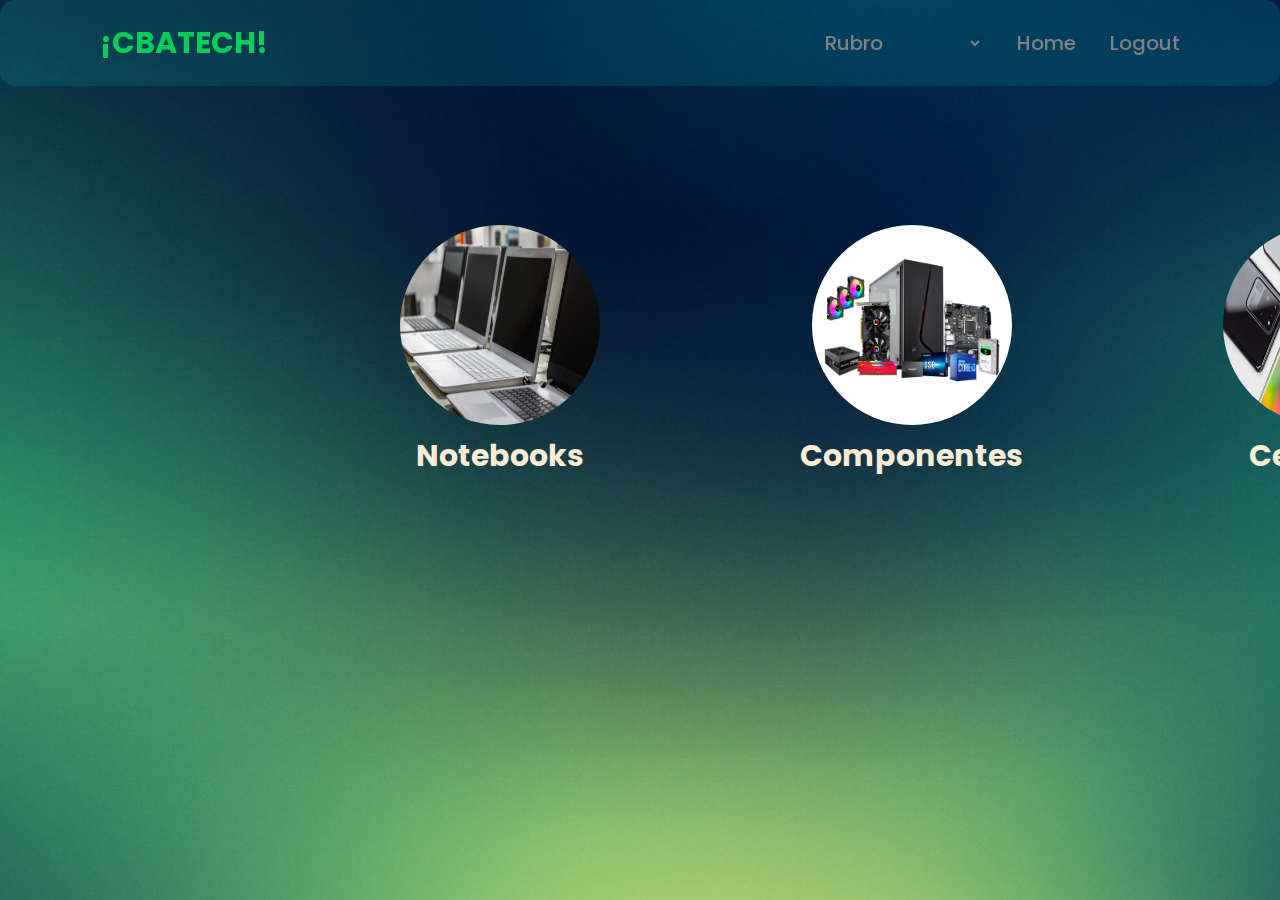
==== Index.html @ 5564888f "mi primer commit" ====
<!DOCTYPE html>
<html lang="en">
<head>
    <meta charset="UTF-8">
    <meta name="viewport" content="width=device-width, initial-scale=1.0">
    <link rel="stylesheet" href="./Style/StyleHome.css">
    <title>Pagina Principal</title>
</head>
<body>
    <div class="container">
        <header class="header">       
            <a href="#" class="logo">¡CBATECH!</a>
    
            <nav class="navbar">
                <div class="tipo">
                    <select name="list" id="" class="lista" size="1" onchange="window.location.href=this.value;">
                        <Option>Rubro</Option>
                        <option value="http://127.0.0.1:5500/CLASE%201/TRABAJO%20PRACTICO%201/Notebooks.html">Notebooks</option>
                        <option value="http://127.0.0.1:5500/CLASE%201/TRABAJO%20PRACTICO%201/Componentes.html">Componentes</option>
                        <option value="http://127.0.0.1:5500/CLASE%201/TRABAJO%20PRACTICO%201/Celulares.html">Celulares</option>
                    </select>
                    <a href="http://127.0.0.1:5500/CLASE%201/TRABAJO%20PRACTICO%201/Index.html">Home</a>
                    <a href="http://127.0.0.1:5500/CLASE%201/TRABAJO%20PRACTICO%201/Login.html">Logout</a>    
                </div>
                        
            </nav>
        </header>
       
        <div class="main">
            
         <section class="DisposicionMain">
            
            <div class="categoriaproductos">
                <a href="http://127.0.0.1:5500/CLASE%201/TRABAJO%20PRACTICO%201/Notebooks.html" class="btnmain">
                    <img src="./Style/Productos/laptops.webp" alt="" class="img">
                <h2>Notebooks</h2>
                </a>
            </div>

            <div class="categoriaproductos">
                <a href="http://127.0.0.1:5500/CLASE%201/TRABAJO%20PRACTICO%201/Componentes.html" class="btnmain">
                    <img src="./Style/Productos/componentes.png" alt="" class="img">
                <h2>Componentes</h2>
                </a>
            </div>

            <div class="categoriaproductos">
                <a href="http://127.0.0.1:5500/CLASE%201/TRABAJO%20PRACTICO%201/Celulares.html" class="btnmain">
                    <img src="./Style/Productos/cel.jpg" alt="" class="img">
                <h2>Celulares</h2>
                </a>
            </div>
         </section>
            
        </div>
    
    </div>
        
   

</body>
</html>
---- Style/StyleHome.css ----
@import url('https://fonts.googleapis.com/css2?family=Poppins:ital,wght@0,100;0,200;0,300;0,400;0,500;0,600;0,700;0,800;0,900;1,100;1,200;1,300;1,400;1,500;1,600;1,700;1,800;1,900&display=swap');

*{
    margin: 0;
    padding: 0;
    box-sizing: border-box;
    font-family: "Poppins", sans-serif;
}
body{
    min-height: 100vh;
    background-image: url(./3.jpeg);
    background-size: cover;
    background-repeat: repeat-y;
    justify-content: center;
    align-items: center;
 
}
.container{
    display: grid;
    grid-template-areas: 
    "header header"
    "main main"
    ;
    height: 100vh;
    grid-template-columns: 300px 1fr;
    grid-template-rows: 80px 1fr 80px;

}
.header{
    grid-area: header;
    position: fixed;
    top: 0 ;
    left: 0;
    width: 100%;
    padding: 20px 100px;
    background-color: rgba(0, 255, 255, 0.11);
    border-radius: 15px;
    display: flex;
    justify-content: space-between;
    align-items: center;
    z-index: 100;
}
.logo{ 
   font-size: 30px;
   color: rgb(6, 206, 89);
   text-decoration: none;
   font-weight: 700;
}
.navbar a{
    position: relative;
    font-size: 20px;
    color: gray;
    font-weight: 500;
    text-decoration: none;
    margin-left: 30px;

}
.navbar a::before{
    content: '';
    position: absolute;
    top: 100%;
    left: 0;
    width: 0;
    height: 2px;
    background: gray;
    transition: .3s;
}
.navbar a:hover::before{
    width: 100%;
}

.main{
    align-items: center;
    grid-area: main;
    position: relative;
    margin-top: 100px;  
    margin-left: 300px;
}
.categoriaproductos{   
    position:relative;
    background-color: transparent;
    border-radius: 45px;
    text-align: center;
    text-decoration: solid; 
    font: 20px;
    font-family: Arial, Helvetica, sans-serif;
    margin-top: 10px;
    margin-left: 20px;
    margin-right: 20px;
    padding: 15px 80px; 
}
.img{
    align-items: center;
    background-size: auto;
    background-repeat: no-repeat;
    margin: auto;
    margin-top: 20px; 
    border-radius: 150px;
    height: 200px;
    width: 200px;
}
.img2{
    align-items: center;
    background-size: auto;
    background-repeat: no-repeat;
    margin: auto;
    margin-top: 20px; 
    border-radius: 15px;
    height: 200px;
    width: 200px;
}
.btnmain{
    font-size: 20px;
    color:antiquewhite;
    font-weight: 500;
    text-decoration: none;
}
.DisposicionMain{
    display: flex;
    align-items: center; 
}
.lista{
    border: none;
    background-color: transparent;
    color: gray;
    font-weight: 500;
    margin-left: 0;
    font-size: 20px;  
}
.boton{
    background-color: transparent;
    color: antiquewhite;
    border-style: groove;
    padding: 5px 20px 5px;
}
.cantidad{
    background-color: transparent;
    color: antiquewhite;
    border-style: groove;
    
    margin: auto;
    height: 35px;
    width: 50px;
    text-align: center;
}
.titulo{
    text-align: center;
}
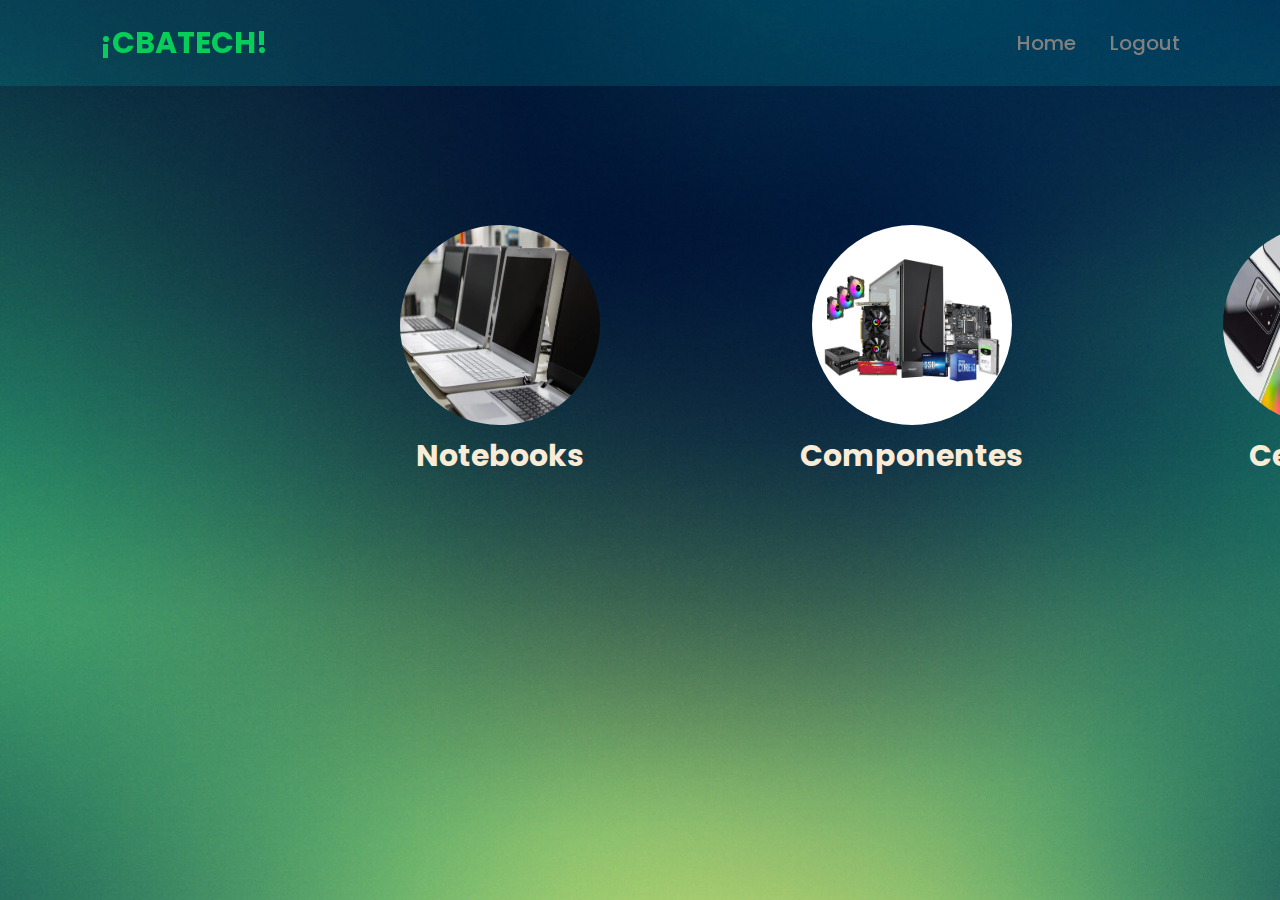
==== commit 781cca73: "act2" ====
--- a/Index.html
+++ b/Index.html
@@ -9,51 +9,39 @@
 <body>
     <div class="container">
         <header class="header">       
-            <a href="#" class="logo">¡CBATECH!</a>
-    
+            <h1 class="logo">¡CBATECH!</h1> 
             <nav class="navbar">
                 <div class="tipo">
-                    <select name="list" id="" class="lista" size="1" onchange="window.location.href=this.value;">
-                        <Option>Rubro</Option>
-                        <option value="http://127.0.0.1:5500/CLASE%201/TRABAJO%20PRACTICO%201/Notebooks.html">Notebooks</option>
-                        <option value="http://127.0.0.1:5500/CLASE%201/TRABAJO%20PRACTICO%201/Componentes.html">Componentes</option>
-                        <option value="http://127.0.0.1:5500/CLASE%201/TRABAJO%20PRACTICO%201/Celulares.html">Celulares</option>
-                    </select>
-                    <a href="http://127.0.0.1:5500/CLASE%201/TRABAJO%20PRACTICO%201/Index.html">Home</a>
-                    <a href="http://127.0.0.1:5500/CLASE%201/TRABAJO%20PRACTICO%201/Login.html">Logout</a>    
-                </div>
-                        
+                    <a href="/Index.html">Home</a>
+                    <a href="/Login.html">Logout</a>    
+                </div>                      
             </nav>
         </header>
        
         <div class="main">
-            
-         <section class="DisposicionMain">
-            
-            <div class="categoriaproductos">
-                <a href="http://127.0.0.1:5500/CLASE%201/TRABAJO%20PRACTICO%201/Notebooks.html" class="btnmain">
-                    <img src="./Style/Productos/laptops.webp" alt="" class="img">
-                <h2>Notebooks</h2>
-                </a>
-            </div>
+            <section class="DisposicionMain">
+                <div class="categoriaproductos">
+                    <a href="/Notebooks.html" class="btnmain">
+                        <img src="./Style/Productos/laptops.webp" alt="" class="img">
+                    <h2>Notebooks</h2>
+                    </a>
+                </div>
 
-            <div class="categoriaproductos">
-                <a href="http://127.0.0.1:5500/CLASE%201/TRABAJO%20PRACTICO%201/Componentes.html" class="btnmain">
-                    <img src="./Style/Productos/componentes.png" alt="" class="img">
-                <h2>Componentes</h2>
-                </a>
-            </div>
+                <div class="categoriaproductos">
+                    <a href="/Componentes.html" class="btnmain">
+                        <img src="./Style/Productos/componentes.webp" alt="" class="img">
+                    <h2>Componentes</h2>
+                    </a>
+                </div>
 
-            <div class="categoriaproductos">
-                <a href="http://127.0.0.1:5500/CLASE%201/TRABAJO%20PRACTICO%201/Celulares.html" class="btnmain">
-                    <img src="./Style/Productos/cel.jpg" alt="" class="img">
-                <h2>Celulares</h2>
-                </a>
-            </div>
-         </section>
-            
-        </div>
-    
+                <div class="categoriaproductos">
+                    <a href="/Celulares.html" class="btnmain">
+                        <img src="./Style/Productos/cel.webp" alt="" class="img">
+                    <h2>Celulares</h2>
+                    </a>
+                </div>
+            </section>          
+        </div>    
     </div>
         
    
--- a/Style/StyleHome.css
+++ b/Style/StyleHome.css
@@ -34,18 +34,19 @@
     width: 100%;
     padding: 20px 100px;
     background-color: rgba(0, 255, 255, 0.11);
-    border-radius: 15px;
     display: flex;
     justify-content: space-between;
     align-items: center;
     z-index: 100;
 }
+
 .logo{ 
    font-size: 30px;
    color: rgb(6, 206, 89);
    text-decoration: none;
    font-weight: 700;
 }
+
 .navbar a{
     position: relative;
     font-size: 20px;
@@ -53,8 +54,8 @@
     font-weight: 500;
     text-decoration: none;
     margin-left: 30px;
+}
 
-}
 .navbar a::before{
     content: '';
     position: absolute;
@@ -63,8 +64,9 @@
     width: 0;
     height: 2px;
     background: gray;
-    transition: .3s;
+    transition: .3s;  
 }
+
 .navbar a:hover::before{
     width: 100%;
 }
@@ -76,6 +78,7 @@
     margin-top: 100px;  
     margin-left: 300px;
 }
+
 .categoriaproductos{   
     position:relative;
     background-color: transparent;
@@ -89,6 +92,7 @@
     margin-right: 20px;
     padding: 15px 80px; 
 }
+
 .img{
     align-items: center;
     background-size: auto;
@@ -99,50 +103,45 @@
     height: 200px;
     width: 200px;
 }
-.img2{
-    align-items: center;
-    background-size: auto;
-    background-repeat: no-repeat;
-    margin: auto;
-    margin-top: 20px; 
-    border-radius: 15px;
-    height: 200px;
-    width: 200px;
-}
+
 .btnmain{
     font-size: 20px;
     color:antiquewhite;
     font-weight: 500;
     text-decoration: none;
 }
+
 .DisposicionMain{
     display: flex;
     align-items: center; 
 }
+
 .lista{
     border: none;
-    background-color: transparent;
+    background-color: rgba(128, 128, 128, 0.13);
     color: gray;
-    font-weight: 500;
-    margin-left: 0;
-    font-size: 20px;  
+    font-weight: 500;   
+    font-size: 20px; 
+    cursor: pointer; 
 }
+
 .boton{
     background-color: transparent;
     color: antiquewhite;
     border-style: groove;
     padding: 5px 20px 5px;
 }
+
 .cantidad{
     background-color: transparent;
     color: antiquewhite;
-    border-style: groove;
-    
+    border-style: groove; 
     margin: auto;
     height: 35px;
     width: 50px;
     text-align: center;
 }
+
 .titulo{
     text-align: center;
 }
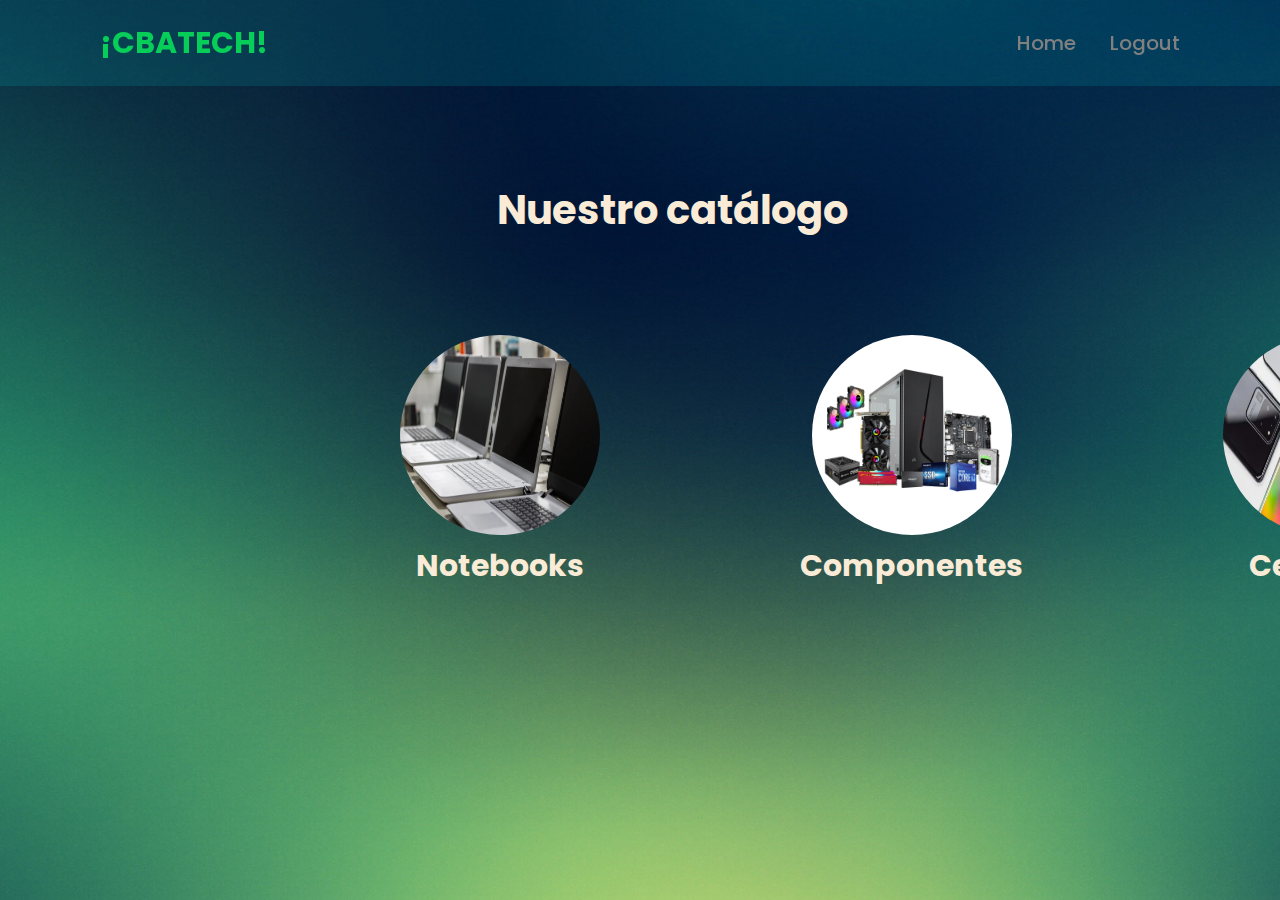
==== commit 8b03ffad: "act2" ====
--- a/Index.html
+++ b/Index.html
@@ -19,6 +19,9 @@
         </header>
        
         <div class="main">
+            <div>
+                <h1 class="titulo">Nuestro catálogo</h1><br><br>
+            </div>
             <section class="DisposicionMain">
                 <div class="categoriaproductos">
                     <a href="/Notebooks.html" class="btnmain">
--- a/Style/StyleHome.css
+++ b/Style/StyleHome.css
@@ -131,7 +131,7 @@
     border-style: groove;
     padding: 5px 20px 5px;
 }
-
+/*
 .cantidad{
     background-color: transparent;
     color: antiquewhite;
@@ -141,7 +141,15 @@
     width: 50px;
     text-align: center;
 }
-
+*/
 .titulo{
     text-align: center;
 }
+
+.titulo{
+    text-decoration: solid; 
+    font-size: 40px;
+    margin-right: 24%;
+    color:antiquewhite;
+    
+}